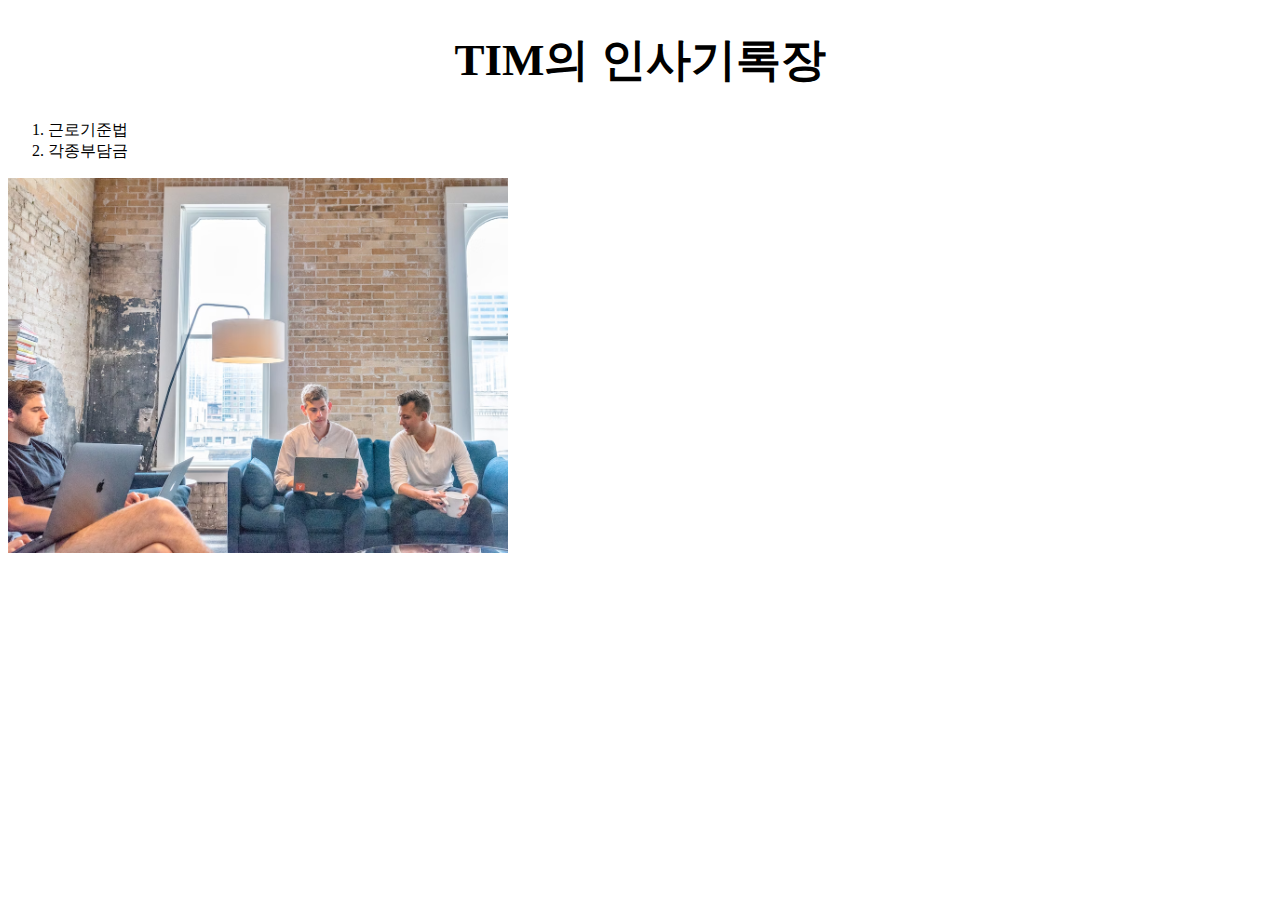
==== index.html @ 0b82ff2d "웹사이트 완성!!" ====
<!doctype html>
<html>
<head>
    <title>TIM의 인사기록장</title>
    <meta charset="utf-8">
    <style>
        a {
            text-decoration: none;
            color: black;
        }
        h1 {
            text-decoration: none;
            text-align: center;
            font-size: 45px;
        }
    </style>
</head>
<body>
    <h1><a href="index.html">TIM의 인사기록장</a></h1>   
<ol> 
    <li><a href="근로기준법.html">근로기준법</a></li>  
    <li><a href="각종부담금.html">각종부담금</a></li>
</ol>
<img src="work.jpg" alt="work" width="500px">
</p>
<div class="text-justiy"> 
</div>
</body>
</html>
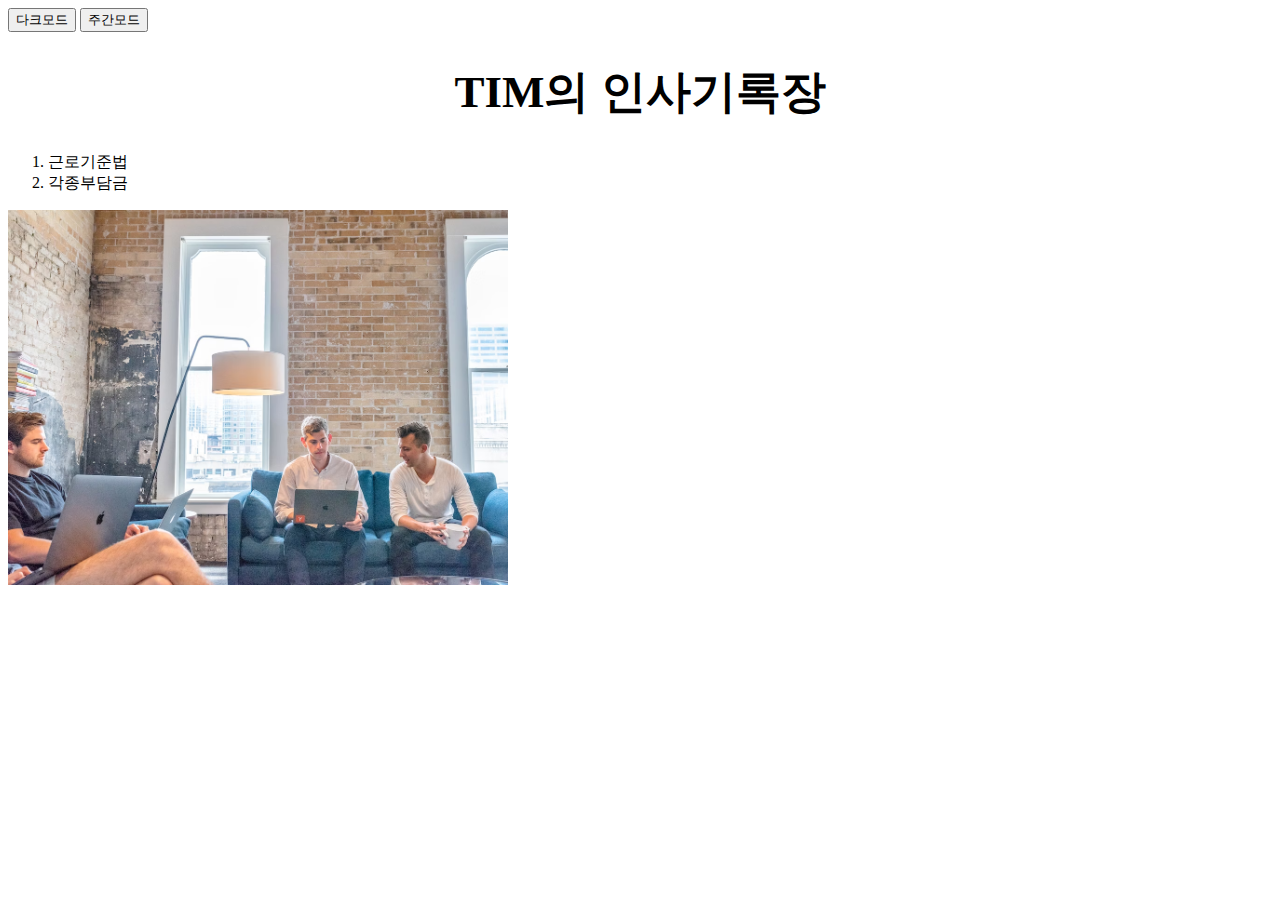
==== commit 6c4d6005: "다크모드, 주간모드 적용" ====
--- a/index.html
+++ b/index.html
@@ -3,6 +3,7 @@
 <head>
     <title>TIM의 인사기록장</title>
     <meta charset="utf-8">
+    <meta name="viewport" content="width-device-width">
     <style>
         a {
             text-decoration: none;
@@ -16,6 +17,14 @@
     </style>
 </head>
 <body>
+    <input type="button" value="다크모드" onclick="
+    document.querySelector('body').style.backgroundColor='black';
+    document.querySelector('body').style.color='white';
+    ">
+    <input type="button" value="주간모드" onclick="
+    document.querySelector('body').style.backgroundColor='white';
+    document.querySelector('body').style.color='black';
+    ">
     <h1><a href="index.html">TIM의 인사기록장</a></h1>   
 <ol> 
     <li><a href="근로기준법.html">근로기준법</a></li>  
